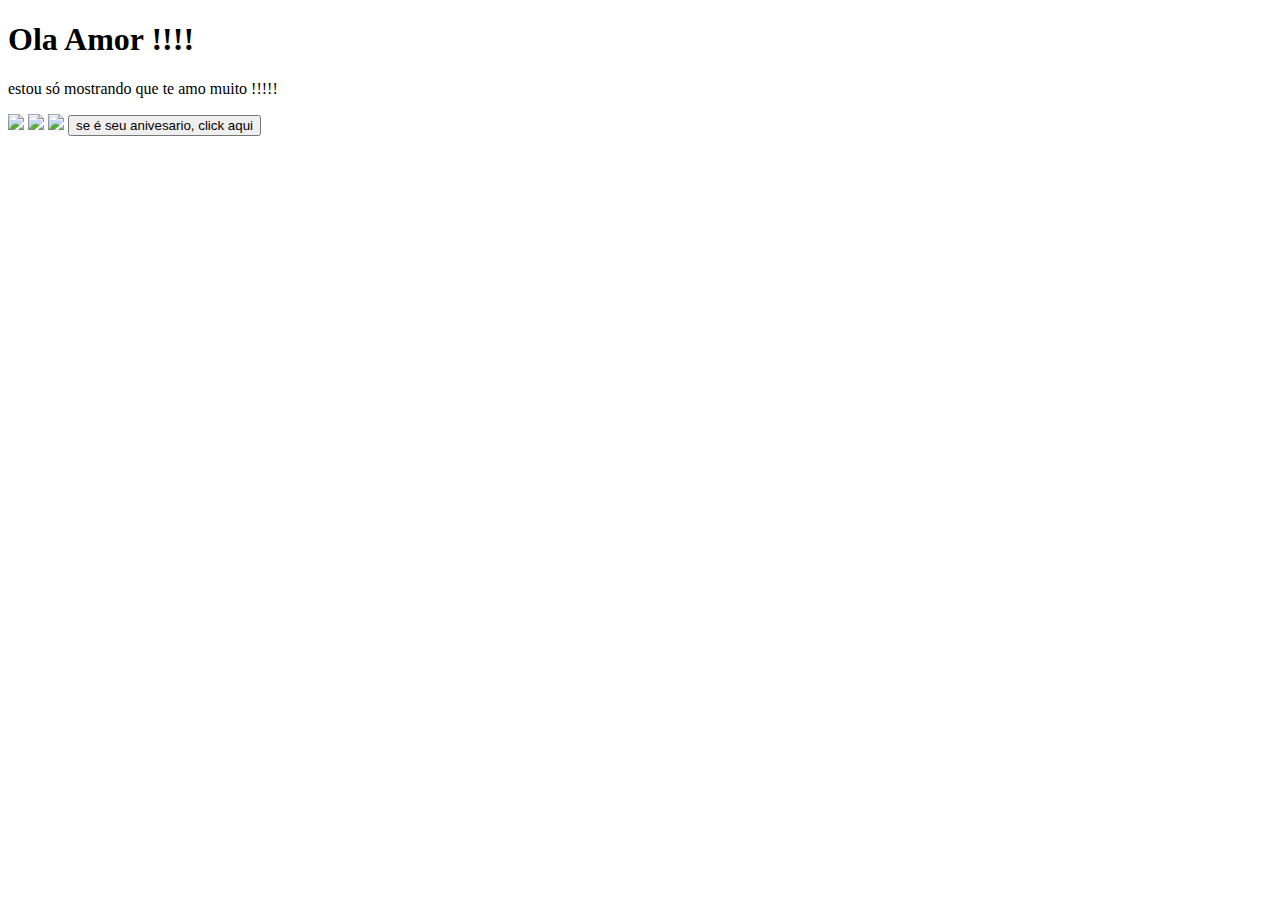
==== index.html @ 60f22225 "Create index.html" ====
<!doctype html>
<html>
    <head>
        <link rel="stylesheet" href="style.css">
        <meta charset="utf-8" />
        <meta name="viewport" content="width=device-width, initial-scale=1" />
    </head>
    <body>
        <h1>Ola Amor !!!!</h1>
        <p>estou só mostrando que te amo muito !!!!!</p>
        <img class="displayed" src="IMG_20200120_133637.jpg">
        <img class="displayed" src="IMG_20191231_120806.jpg">
        <img class="displayed" src="aliança.jpeg">
        <a href="niver.html"><button>se é seu anivesario, click aqui</button></a>
    </body>
</html>
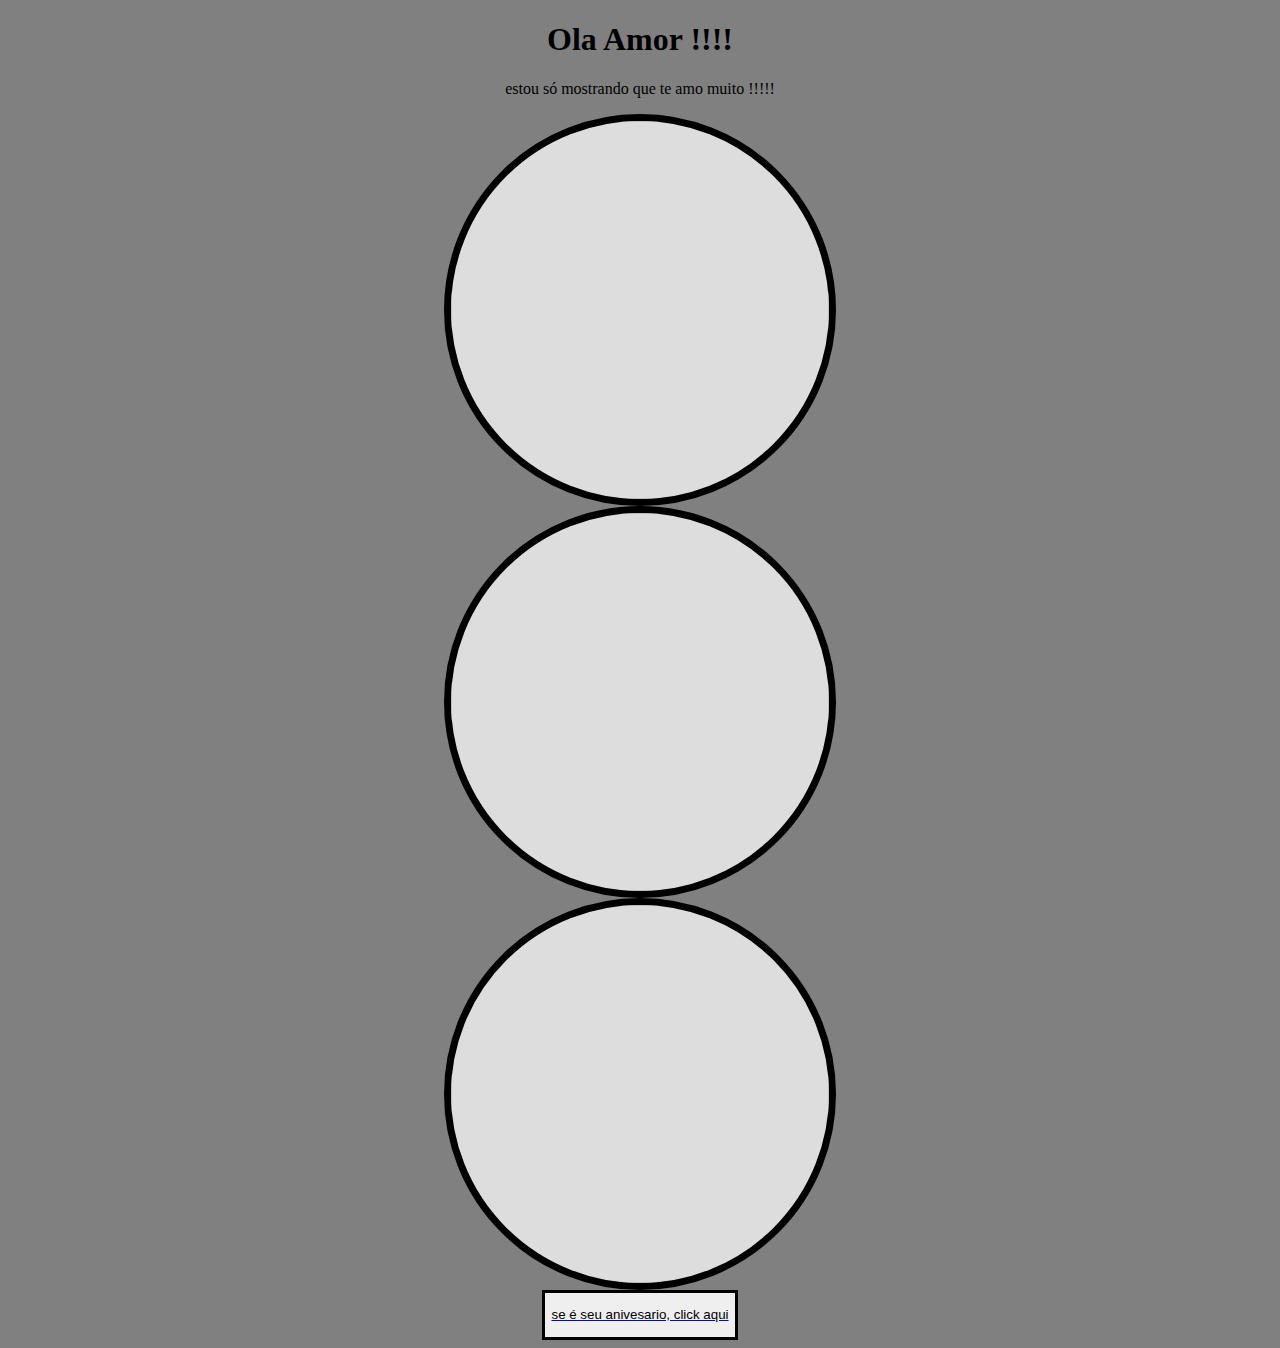
==== commit 5ba93d6a: "Update index.html" ====
--- a/index.html
+++ b/index.html
@@ -8,9 +8,9 @@
     <body>
         <h1>Ola Amor !!!!</h1>
         <p>estou só mostrando que te amo muito !!!!!</p>
-        <img class="displayed" src="IMG_20200120_133637.jpg">
-        <img class="displayed" src="IMG_20191231_120806.jpg">
-        <img class="displayed" src="aliança.jpeg">
+        <img class="displayed" src="https://cdn.discordapp.com/attachments/635656765421256728/670478703968649284/IMG_20200120_133637.jpg">
+        <img class="displayed" src="https://media.discordapp.net/attachments/635656765421256728/670478719000903690/IMG_20191231_120806.jpg?width=1026&height=473">
+        <img class="displayed" src="https://cdn.discordapp.com/attachments/635656765421256728/670478682648870926/WhatsApp_Image_2020-01-25_at_01.31.19.jpeg">
         <a href="niver.html"><button>se é seu anivesario, click aqui</button></a>
     </body>
 </html>
--- a/style.css
+++ b/style.css
@@ -0,0 +1,31 @@
+body{
+    background-color: grey;
+    
+}
+h1{
+    text-align: center;
+    font-weight:bold;
+}
+p{
+    text-align: center;
+}
+button{
+    height:50px ;
+    display: block;
+    margin-left: auto;
+    margin-right: auto;
+    margin: bold;
+    border: 3px solid;
+}
+img.displayed {
+    background-color: #ddd;
+    border-radius: 100%;
+    object-fit: cover;
+    height: 10cm;
+    width: 10cm;
+    margin: bold;
+    border: 7px solid;
+    background-position: center;
+    display: block;
+    margin-left: auto;
+    margin-right: auto; }
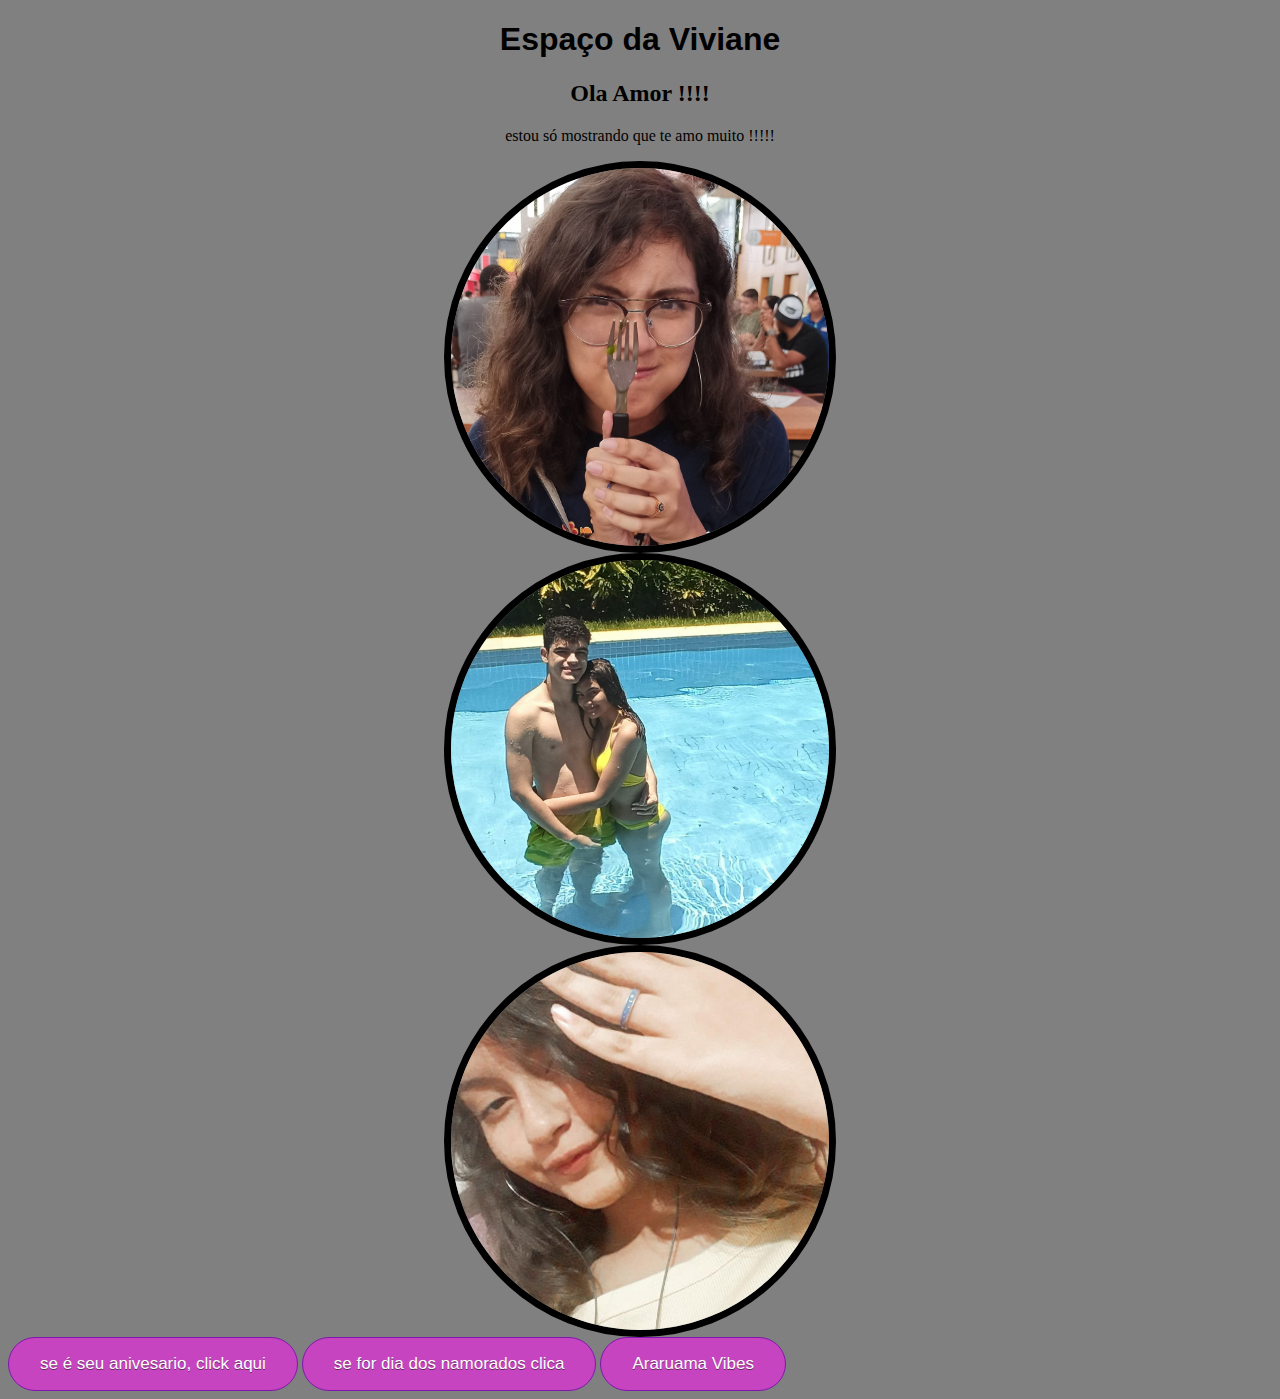
==== commit a3cacd0d: "Add files via upload" ====
--- a/index.html
+++ b/index.html
@@ -1,16 +1,19 @@
-<!doctype html>
-<html>
-    <head>
-        <link rel="stylesheet" href="style.css">
-        <meta charset="utf-8" />
-        <meta name="viewport" content="width=device-width, initial-scale=1" />
-    </head>
-    <body>
-        <h1>Ola Amor !!!!</h1>
-        <p>estou só mostrando que te amo muito !!!!!</p>
-        <img class="displayed" src="https://cdn.discordapp.com/attachments/635656765421256728/670478703968649284/IMG_20200120_133637.jpg">
-        <img class="displayed" src="https://media.discordapp.net/attachments/635656765421256728/670478719000903690/IMG_20191231_120806.jpg?width=1026&height=473">
-        <img class="displayed" src="https://cdn.discordapp.com/attachments/635656765421256728/670478682648870926/WhatsApp_Image_2020-01-25_at_01.31.19.jpeg">
-        <a href="niver.html"><button>se é seu anivesario, click aqui</button></a>
-    </body>
-</html>
+<!doctype html>
+<html>
+    <head>
+        <link rel="stylesheet" href="style.css">
+        <meta charset="utf-8" />
+        <meta name="viewport" content="width=device-width, initial-scale=1" />
+    </head>
+    <body>
+        <h1>Espaço da Viviane</h1>
+        <h2>Ola Amor !!!!</h2>
+        <p>estou só mostrando que te amo muito !!!!!</p>
+        <img class="displayed" src="garfinho.jpg">
+        <img class="displayed" src="piscina.jpg">
+        <img class="displayed" src="aliança.jpeg">
+        <a href="niver.html"class="myButton">se é seu anivesario, click aqui</a>
+        <a href="" class="myButton">se for dia dos namorados clica</a>
+        <a href="araruama.html" class="myButton">Araruama Vibes</a>
+    </body>
+</html>--- a/style.css
+++ b/style.css
@@ -1,31 +1,85 @@
-body{
-    background-color: grey;
-    
-}
-h1{
-    text-align: center;
-    font-weight:bold;
-}
-p{
-    text-align: center;
-}
-button{
-    height:50px ;
-    display: block;
-    margin-left: auto;
-    margin-right: auto;
-    margin: bold;
-    border: 3px solid;
-}
-img.displayed {
-    background-color: #ddd;
-    border-radius: 100%;
-    object-fit: cover;
-    height: 10cm;
-    width: 10cm;
-    margin: bold;
-    border: 7px solid;
-    background-position: center;
-    display: block;
-    margin-left: auto;
-    margin-right: auto; }
+body{
+    background-color: grey;
+    
+}
+h1{
+    font-size: 44;
+    font-family: 'Franklin Gothic Medium', 'Arial Narrow', Arial, sans-serif;
+    text-align: center;
+
+}
+h2{
+    text-align: center;
+    font-weight:bold;
+}
+h3{
+    text-align: center;
+}
+h6{
+    text-align: center;
+}
+p{
+    text-align: center;
+}
+.myButton {
+	background-color:#c744c0;
+	border-radius:28px;
+    border:1px solid #7d18ab;
+    display:inline-block;
+	cursor:pointer;
+	color:#ffffff;
+	font-family:Arial;
+	font-size:17px;
+	padding:16px 31px;
+	text-decoration:none;
+    text-shadow:0px 1px 0px #662761;
+}
+.myButton:hover {
+	background-color:#780396;
+}
+.myButton:active {
+	position: center;
+	top:1px;
+}
+
+img.displayed {
+    background-color: #ddd;
+    border-radius: 100%;
+    object-fit: cover;
+    height: 10cm;
+    width: 10cm;
+    margin: bold;
+    border: 7px solid;
+    background-position: center;
+    display: block;
+    margin-left: auto;
+    margin-right: auto; }
+
+    .heart {
+        margin: 200px;
+        background-color: red;
+        height: 200px;
+        transform: rotate(-45deg);
+        width: 200px;
+        position: relative;
+        display: block;
+        margin-left: auto;
+        margin-right: auto;
+    }
+    .heart:before,
+    .heart:after {
+        content: "";
+        background-color: red;
+        border-radius: 50%;
+        height: 200px;
+        position: absolute;
+        width: 200px;
+    }
+
+    .heart:before {
+        top: -100px;
+    }
+
+    .heart:after {
+        left: 100px;
+    }